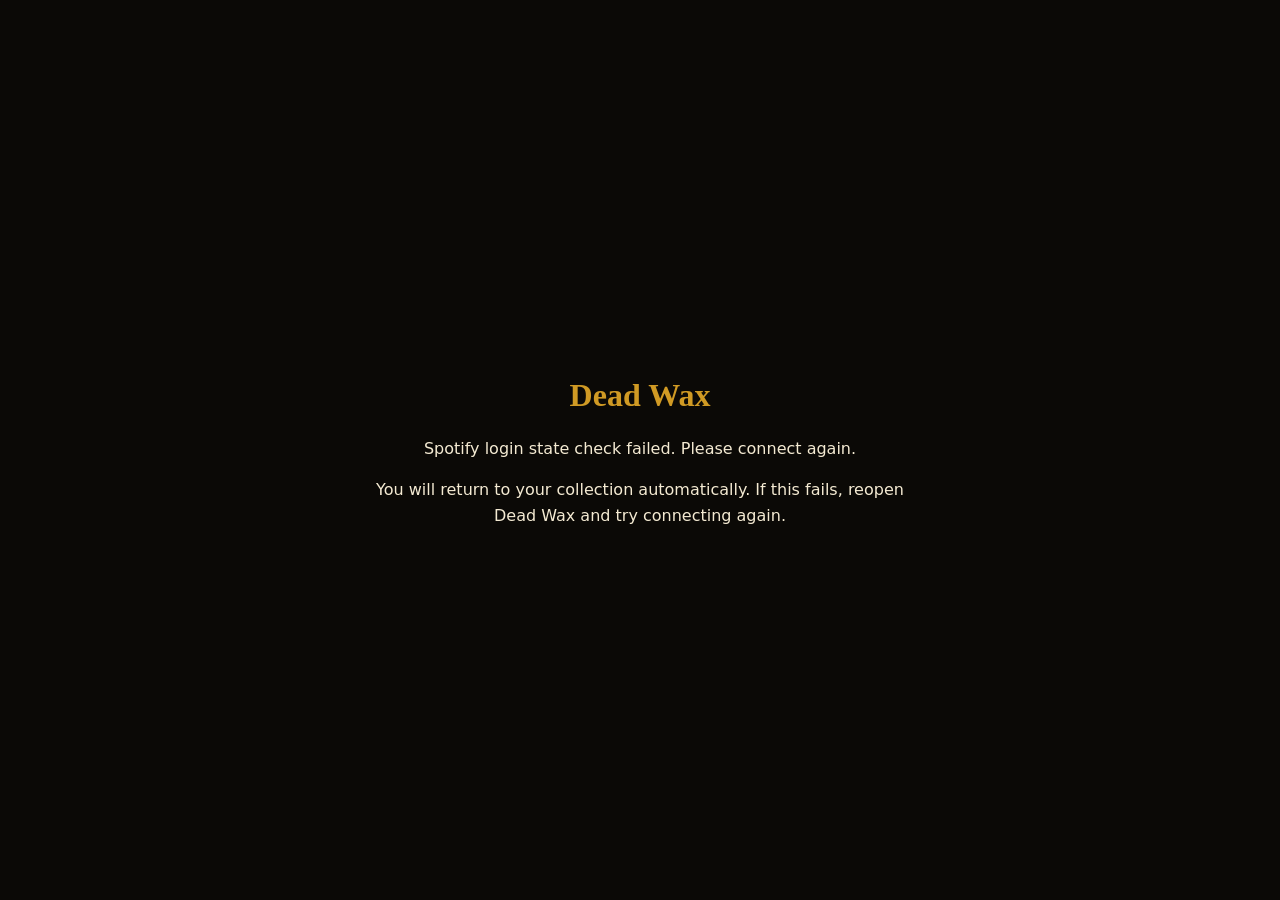
==== spotify-callback.html @ 20538d56 "spotify and turntable update spotify and turntable update" ====
<!DOCTYPE html>
<html lang="en"><head><meta charset="utf-8"><meta name="viewport" content="width=device-width, initial-scale=1"><title>Spotify connection · Dead Wax</title><style>body{margin:0;min-height:100vh;background:#0b0906;color:#f4ead2;font-family:system-ui;display:grid;place-items:center;text-align:center}main{max-width:34rem;padding:2rem}h1{font-family:Georgia,serif;color:#d09a24}p{line-height:1.6}</style></head>
<body><main><h1>Dead Wax</h1><p id="dw45CallbackStatus">Connecting Spotify securely…</p><p>You will return to your collection automatically. If this fails, reopen Dead Wax and try connecting again.</p></main><script src="js/deadwax-spotify-v45.js?v=45.0"></script></body></html>
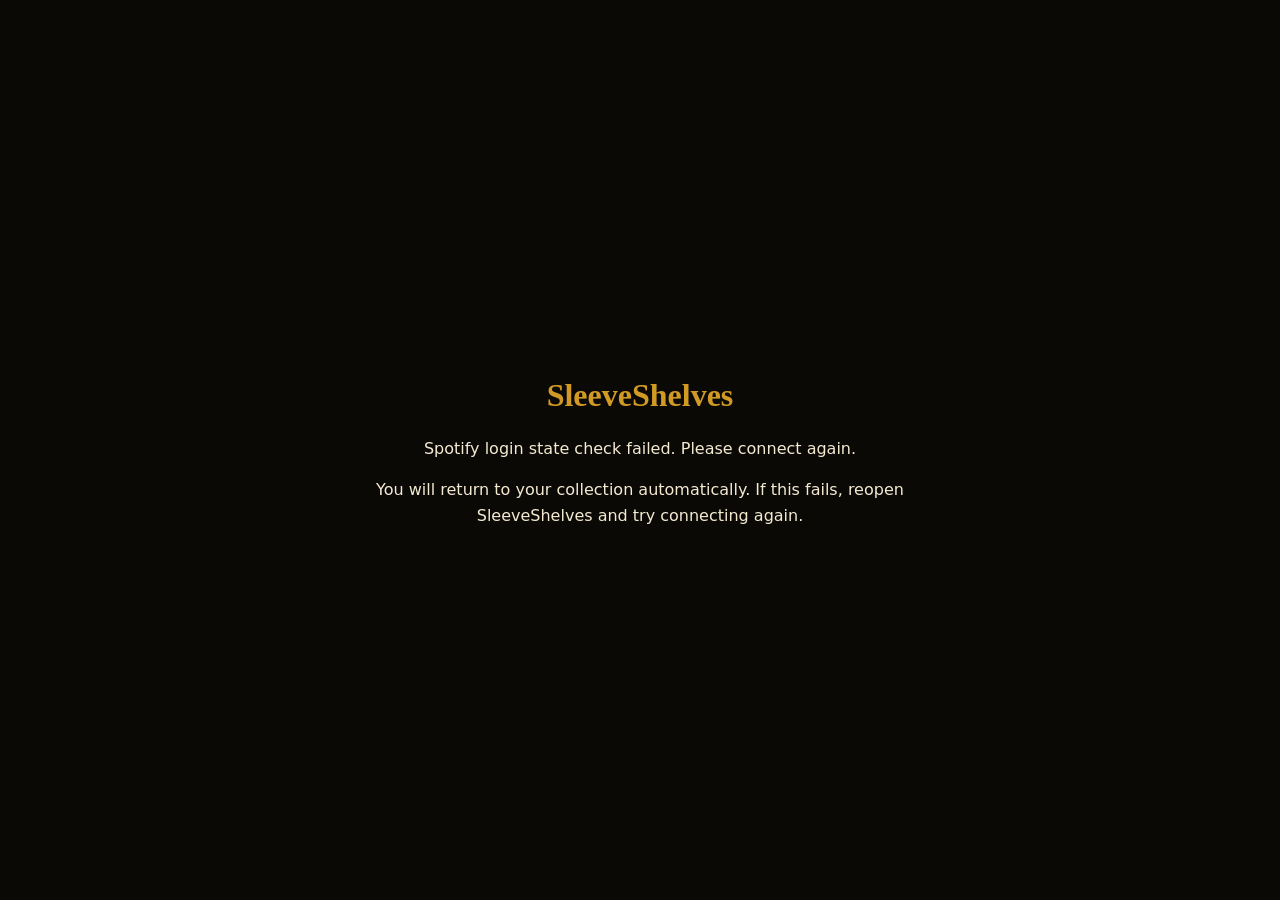
==== commit a0bd1a17: "V61 visual overhaul" ====
--- a/spotify-callback.html
+++ b/spotify-callback.html
@@ -1,3 +1,3 @@
 <!DOCTYPE html>
-<html lang="en"><head><meta charset="utf-8"><meta name="viewport" content="width=device-width, initial-scale=1"><title>Spotify connection · Dead Wax</title><style>body{margin:0;min-height:100vh;background:#0b0906;color:#f4ead2;font-family:system-ui;display:grid;place-items:center;text-align:center}main{max-width:34rem;padding:2rem}h1{font-family:Georgia,serif;color:#d09a24}p{line-height:1.6}</style></head>
-<body><main><h1>Dead Wax</h1><p id="dw45CallbackStatus">Connecting Spotify securely…</p><p>You will return to your collection automatically. If this fails, reopen Dead Wax and try connecting again.</p></main><script src="js/deadwax-spotify-v45.js?v=45.0"></script></body></html>
+<html lang="en"><head><meta charset="utf-8"><meta name="viewport" content="width=device-width, initial-scale=1"><title>Spotify connection · SleeveShelves</title><style>body{margin:0;min-height:100vh;background:#0b0906;color:#f4ead2;font-family:system-ui;display:grid;place-items:center;text-align:center}main{max-width:34rem;padding:2rem}h1{font-family:Georgia,serif;color:#d09a24}p{line-height:1.6}</style></head>
+<body><main><h1>SleeveShelves</h1><p id="dw45CallbackStatus">Connecting Spotify securely…</p><p>You will return to your collection automatically. If this fails, reopen SleeveShelves and try connecting again.</p></main><script src="js/deadwax-spotify-v45.js?v=45.0"></script></body></html>
